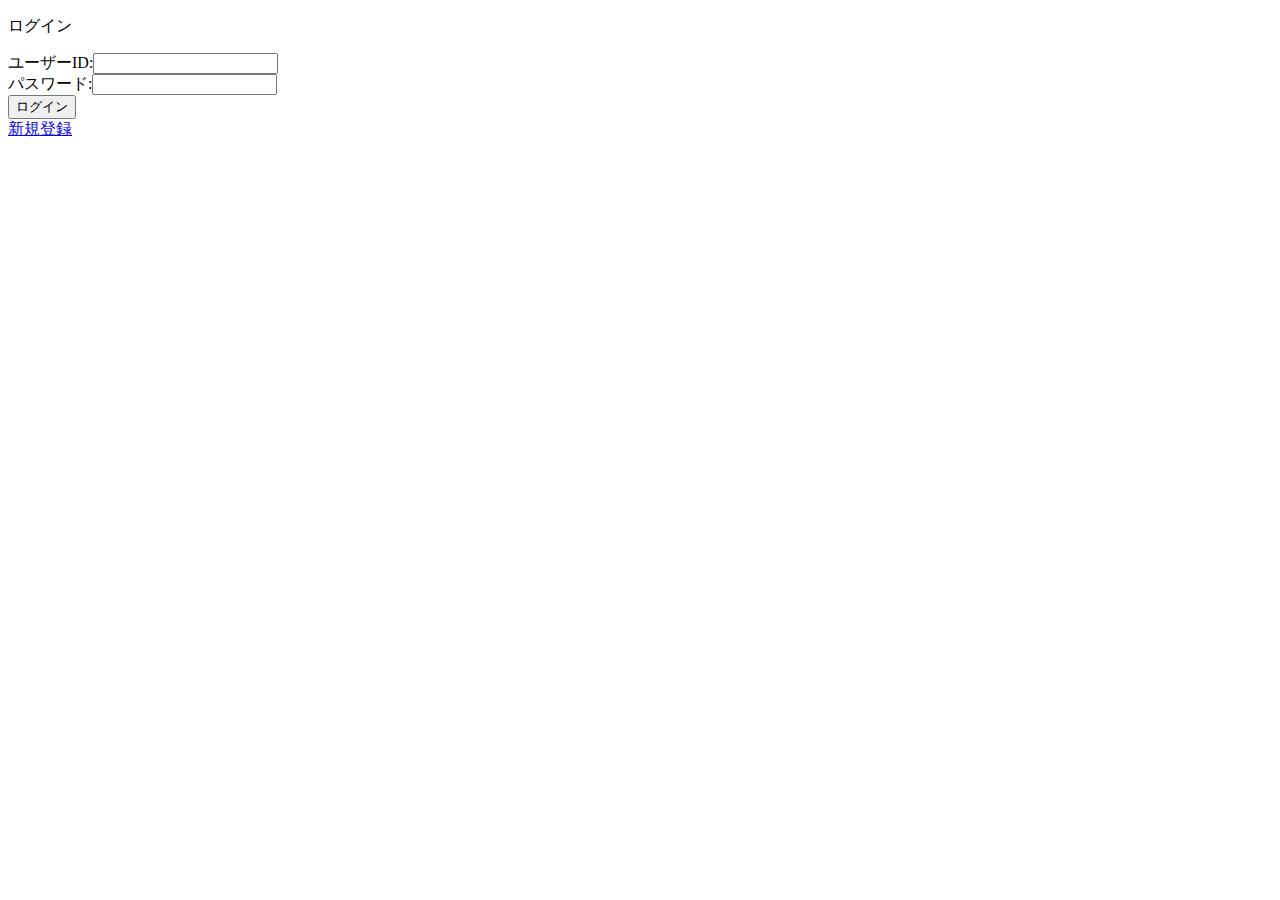
==== membersite/src/main/resources/templates/index.html @ 559349d7 "プロジェクトの作成・環境設定。各ファイルの作成。ログイン画面の実装。" ====
<!DOCTYPE html>
<html xmlns:th="http://www.thymeleaf.org">
<head>
<meta charset="UTF-8"/>
<title>ログイン画面 | Memberサイト</title>
</head>
<body>

<header>
 <p>ログイン</p>
</header>

<form name ="loginForm" method="post" action="/login" th:action="@{/login}">
	<label>ユーザーID:<input type="text" name="userName" /></label><br>
	<label>パスワード:<input type="password" name="password" /></label><br>
	<button type="submit">ログイン</button><br>
	<!-- TODO 新規登録画面へのリンク先を記入 -->
	<a href="/membersite/user/" th:href="@{/membersite/user/}">新規登録</a>
</form>

</body>
</html>
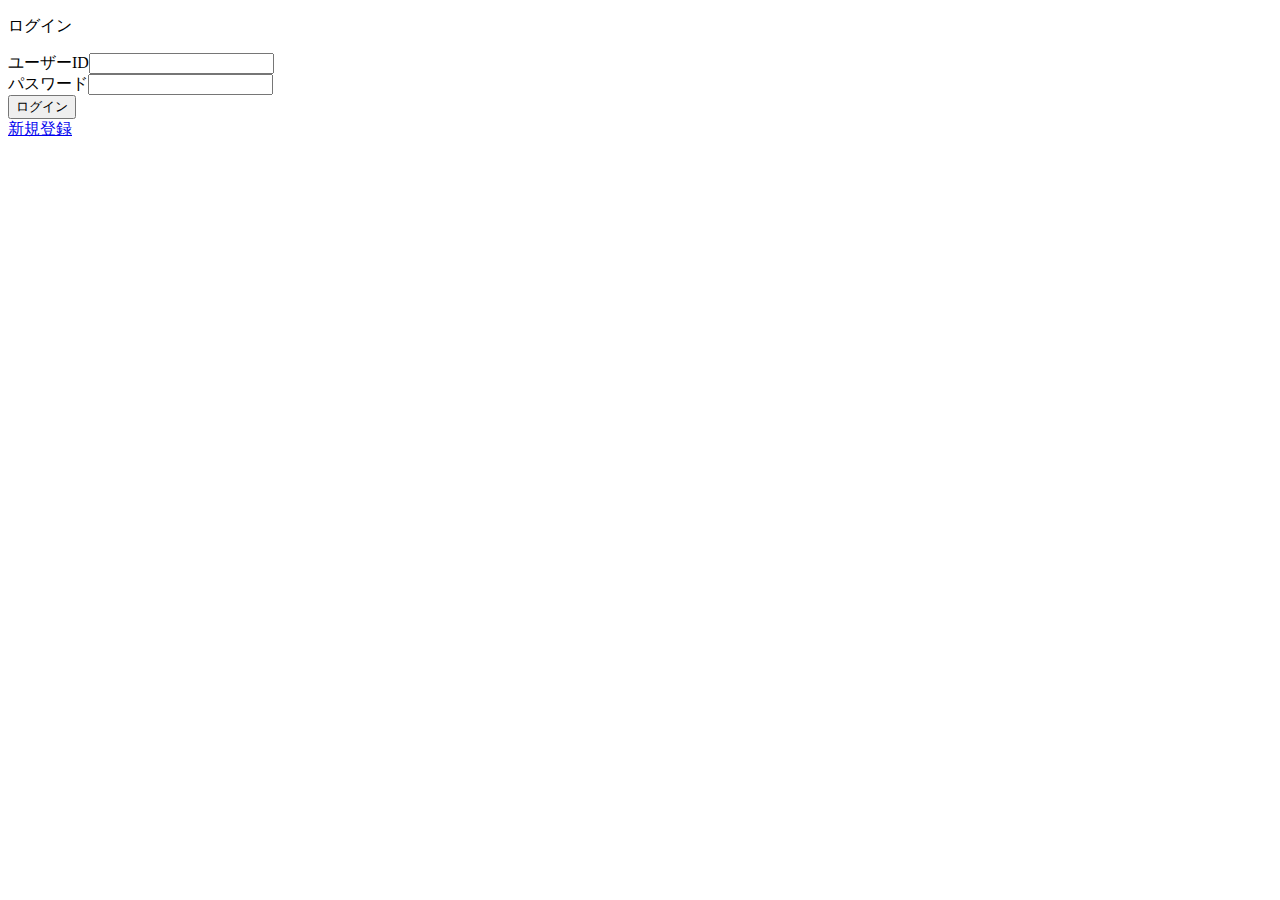
==== commit 9955d498: "FIx：退会機能（エラー処理中） 　add:新規ユーザー登録画面、登録機能（エラー処理中） 　［残］退会機能、登録機能、ユーザーID重複チェック" ====
--- a/membersite/src/main/resources/templates/index.html
+++ b/membersite/src/main/resources/templates/index.html
@@ -10,12 +10,11 @@
  <p>ログイン</p>
 </header>
 
-<form name ="loginForm" method="post" action="/login" th:action="@{/login}">
-	<label>ユーザーID:<input type="text" name="userName" /></label><br>
-	<label>パスワード:<input type="password" name="password" /></label><br>
+<form name ="loginForm" method="post" action="/membersite/login">
+	<label>ユーザーID</label><input type="text" name="id" /><br>
+	<label>パスワード</label><input type="password" name="password" /><br>
 	<button type="submit">ログイン</button><br>
-	<!-- TODO 新規登録画面へのリンク先を記入 -->
-	<a href="/membersite/user/" th:href="@{/membersite/user/}">新規登録</a>
+	<a href="/membersite/user/">新規登録</a>
 </form>
 
 </body>
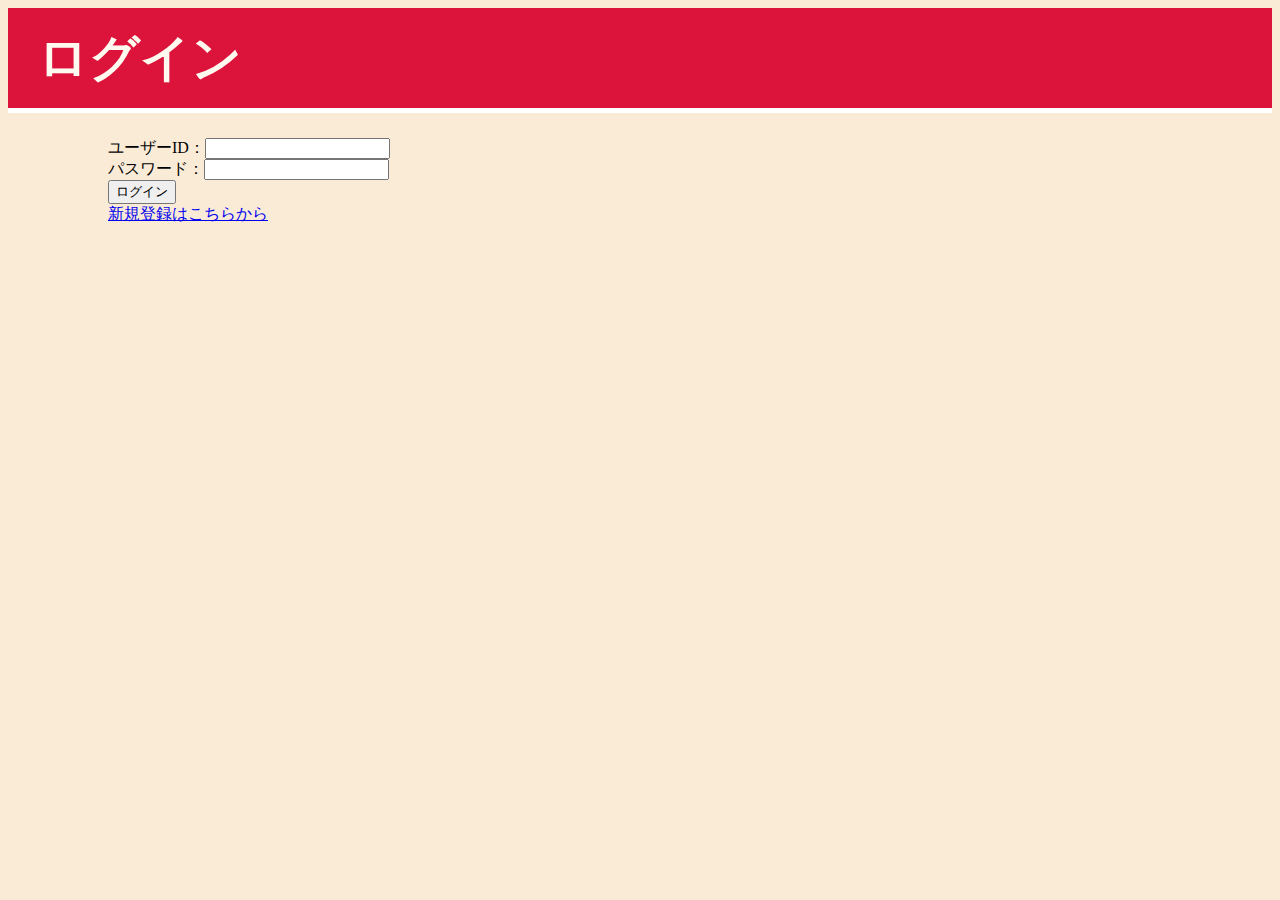
==== commit b19e94fa: "css修正、ID重複チェック（実装中）" ====
--- a/membersite/src/main/resources/templates/index.html
+++ b/membersite/src/main/resources/templates/index.html
@@ -2,20 +2,21 @@
 <html xmlns:th="http://www.thymeleaf.org">
 <head>
 <meta charset="UTF-8"/>
+<link href="/style.css" rel="stylesheet" />
 <title>ログイン画面 | Memberサイト</title>
 </head>
 <body>
+	<header>
+	 <h1>ログイン</h1>
+	</header>
 
-<header>
- <p>ログイン</p>
-</header>
-
-<form name ="loginForm" method="post" action="/membersite/login">
-	<label>ユーザーID</label><input type="text" name="id" /><br>
-	<label>パスワード</label><input type="password" name="password" /><br>
-	<button type="submit">ログイン</button><br>
-	<a href="/membersite/user/">新規登録</a>
-</form>
-
+	<main>
+		<form name ="loginForm" method="post" action="/membersite/login">
+			<div><label>ユーザーID：</label><input type="text" name="id" /></div>
+			<div><label>パスワード：</label><input type="password" name="password" /></div>
+			<div><button type="submit">ログイン</button></div>
+			<div><a href="/membersite/user/">新規登録はこちらから</a></div>
+		</form>
+	</main>
 </body>
 </html>--- a/style.css
+++ b/style.css
@@ -0,0 +1,74 @@
+    body {
+        background-color: antiquewhite;
+    }
+
+    #wrapper {
+        display:flex;
+        flex-direction: column;
+        min-height: 100vh;
+    }
+
+    header {
+        width:100%;
+        height:100px;
+        background-color: crimson;
+    }
+
+    h1 {
+        color:floralwhite;
+        font-size: 50px;
+        line-height: 100px;
+        margin: 0;
+        padding-left: 30px;
+        border-bottom: solid 5px white;
+    }
+
+    .phot {
+        width:200px;
+        height:auto;
+        margin-bottom:10px;
+    }
+
+    .phots {
+       float:right;
+    }
+
+    main {
+       padding:30px 100px;
+    }
+    
+    .box1,.box2,.box3,.box4,.box5,.box6,.box7,.box8 {
+        float:left;
+        width:250px;
+        height:200px;
+        border-radius: 10px;
+        text-align: center;
+        line-height:170px;
+        margin:5px;
+        position: relative;
+    }
+
+    .box1,.box3,.box6,.box8 {
+        background-color: lightcoral; 
+    }
+
+    .box2,.box4,.box5,.box7 {
+        background-color: yellowgreen;
+    }
+
+    p {
+        display:none;
+        line-height: 40px;
+        position: absolute;
+        top:40%;
+        left:45%;
+        transform:translate(-40%,-45%);
+    }
+
+    footer {
+        width:100%;
+        height:100px;
+        background-color:crimson;
+        border-top: solid 5px white;
+        margin-top: auto;
+    }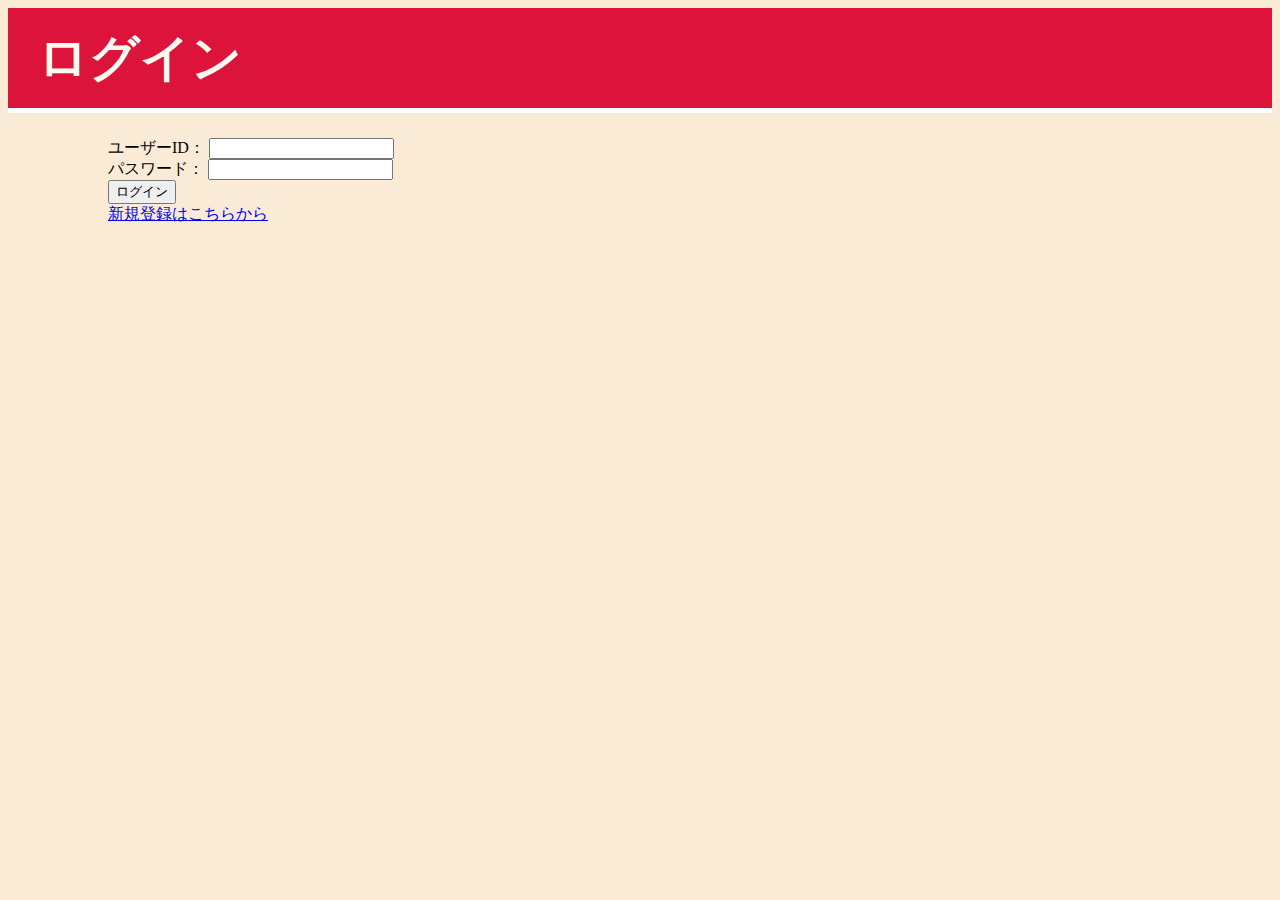
==== commit 9ce33e7c: "update:エラーメッセージ表示" ====
--- a/membersite/src/main/resources/templates/index.html
+++ b/membersite/src/main/resources/templates/index.html
@@ -12,10 +12,21 @@
 
 	<main>
 		<form name ="loginForm" method="post" action="/membersite/login">
-			<div><label>ユーザーID：</label><input type="text" name="id" /></div>
-			<div><label>パスワード：</label><input type="password" name="password" /></div>
-			<div><button type="submit">ログイン</button></div>
-			<div><a href="/membersite/user/">新規登録はこちらから</a></div>
+			<div>
+				<label>ユーザーID：</label>
+				<input type="text" name="id" pattern=^([a-zA-Z0-9]{6})$ required/>
+			</div>
+			<div>
+				<label>パスワード：</label>
+				<input type="password" name="password" pattern=^([a-zA-Z0-9!-/:-@¥[-`{-~]{8,})$ required/>
+			</div>
+			<div>
+				<button type="submit">ログイン</button>
+				<span id="loginErrorMessage" th:if="${loginErrorMessage != null}" th:text="${loginErrorMessage}"></span>
+			</div>
+			<div>
+				<a href="/membersite/user/">新規登録はこちらから</a>
+			</div>
 		</form>
 	</main>
 </body>
